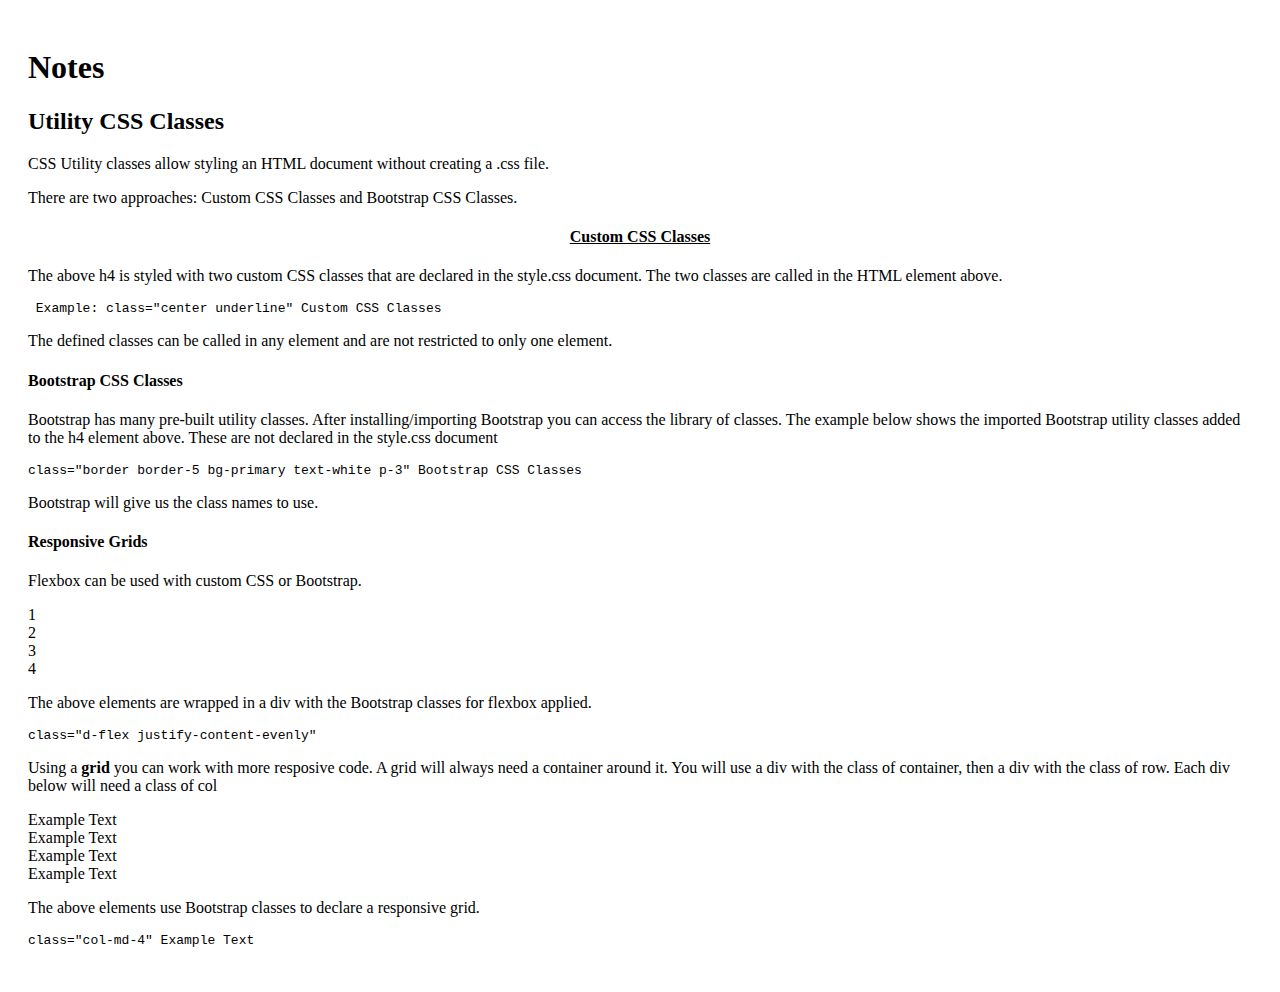
==== week2/index.html @ 7bcc5fb9 "Notes Lesson 1-3" ====
<!DOCTYPE html>
<html lang="en">
<head>
  <meta charset="UTF-8">
  <meta http-equiv="X-UA-Compatible" content="IE=edge">
  <meta name="viewport" content="width=device-width, initial-scale=1.0">
  <link rel="stylesheet" href="src/style.css">
  <!--Bootstrap Linked-->
<link href="https://cdn.jsdelivr.net/npm/bootstrap@5.2.0/dist/css/bootstrap.min.css" rel="stylesheet" integrity="sha384-gH2yIJqKdNHPEq0n4Mqa/HGKIhSkIHeL5AyhkYV8i59U5AR6csBvApHHNl/vI1Bx" crossorigin="anonymous">
  <title>Notes For SheCodes</title>
</head>
<body>
  <h1 class="display-1">Notes</h1>
  <div class="lesson2">
  <h2>Utility CSS Classes</h2>
  <p>CSS Utility classes allow styling an HTML document without creating a .css file.</p>
  <p>There are two approaches: Custom CSS Classes and Bootstrap CSS Classes.</p>
  <h4 class="center underline">Custom CSS Classes</h4>
  <p>The above h4 is styled with two custom CSS classes that are declared in the style.css document. The two classes are called in the HTML element above. 
    <pre> <code>Example: class="center underline" Custom CSS Classes </code></pre> 
  </p>
  <p>The defined classes can be called in any element and are not restricted to only one element.</p>
<h4 class="border border-5 bg-primary text-white p-3" >Bootstrap CSS Classes</h4>
<p>Bootstrap has many pre-built utility classes. After installing/importing Bootstrap you can access the library of classes. The example below shows the imported Bootstrap utility classes added to the h4 element above. These are not declared in the style.css document</p>
<pre><code>class="border border-5 bg-primary text-white p-3" Bootstrap CSS Classes</code></pre>
  </div>
  <p>Bootstrap will give us the class names to use. </p>
  <div class="lesson3">
    <h4>Responsive Grids</h4>
    <p>Flexbox can be used with custom CSS or Bootstrap.</p>
    <div class="d-flex justify-content-evenly" id="example">
      <div>1</div>
      <div>2</div>
      <div>3</div>
      <div>4</div>
    </div>
    <p>The above elements are wrapped in a div with the Bootstrap classes for flexbox applied.<pre><code>class="d-flex justify-content-evenly"</code></pre></p>

  <p>Using a <b>grid</b> you can work with more resposive code. A grid will always need a container around it. You will use a div with the class of container, then a div with the class of row. Each div below will  need a class of col</p>
  <div class="container">
    <div class="row">
      <div class="col-md-4">Example Text</div>
      <div class="col-md-4">Example Text</div>
      <div class="col-md-4">Example Text</div>
      <div class="col-md-4">Example Text</div>
    </div>
  </div>
  <p>The above elements use Bootstrap classes to declare a responsive grid. <pre><code>class="col-md-4" Example Text</code></pre></p>
  </div>
</body>
</html>
---- week2/src/style.css ----
body {
  padding: 20px;
}

.center {
  text-align: center;
}

.underline {
  text-decoration: underline;
}
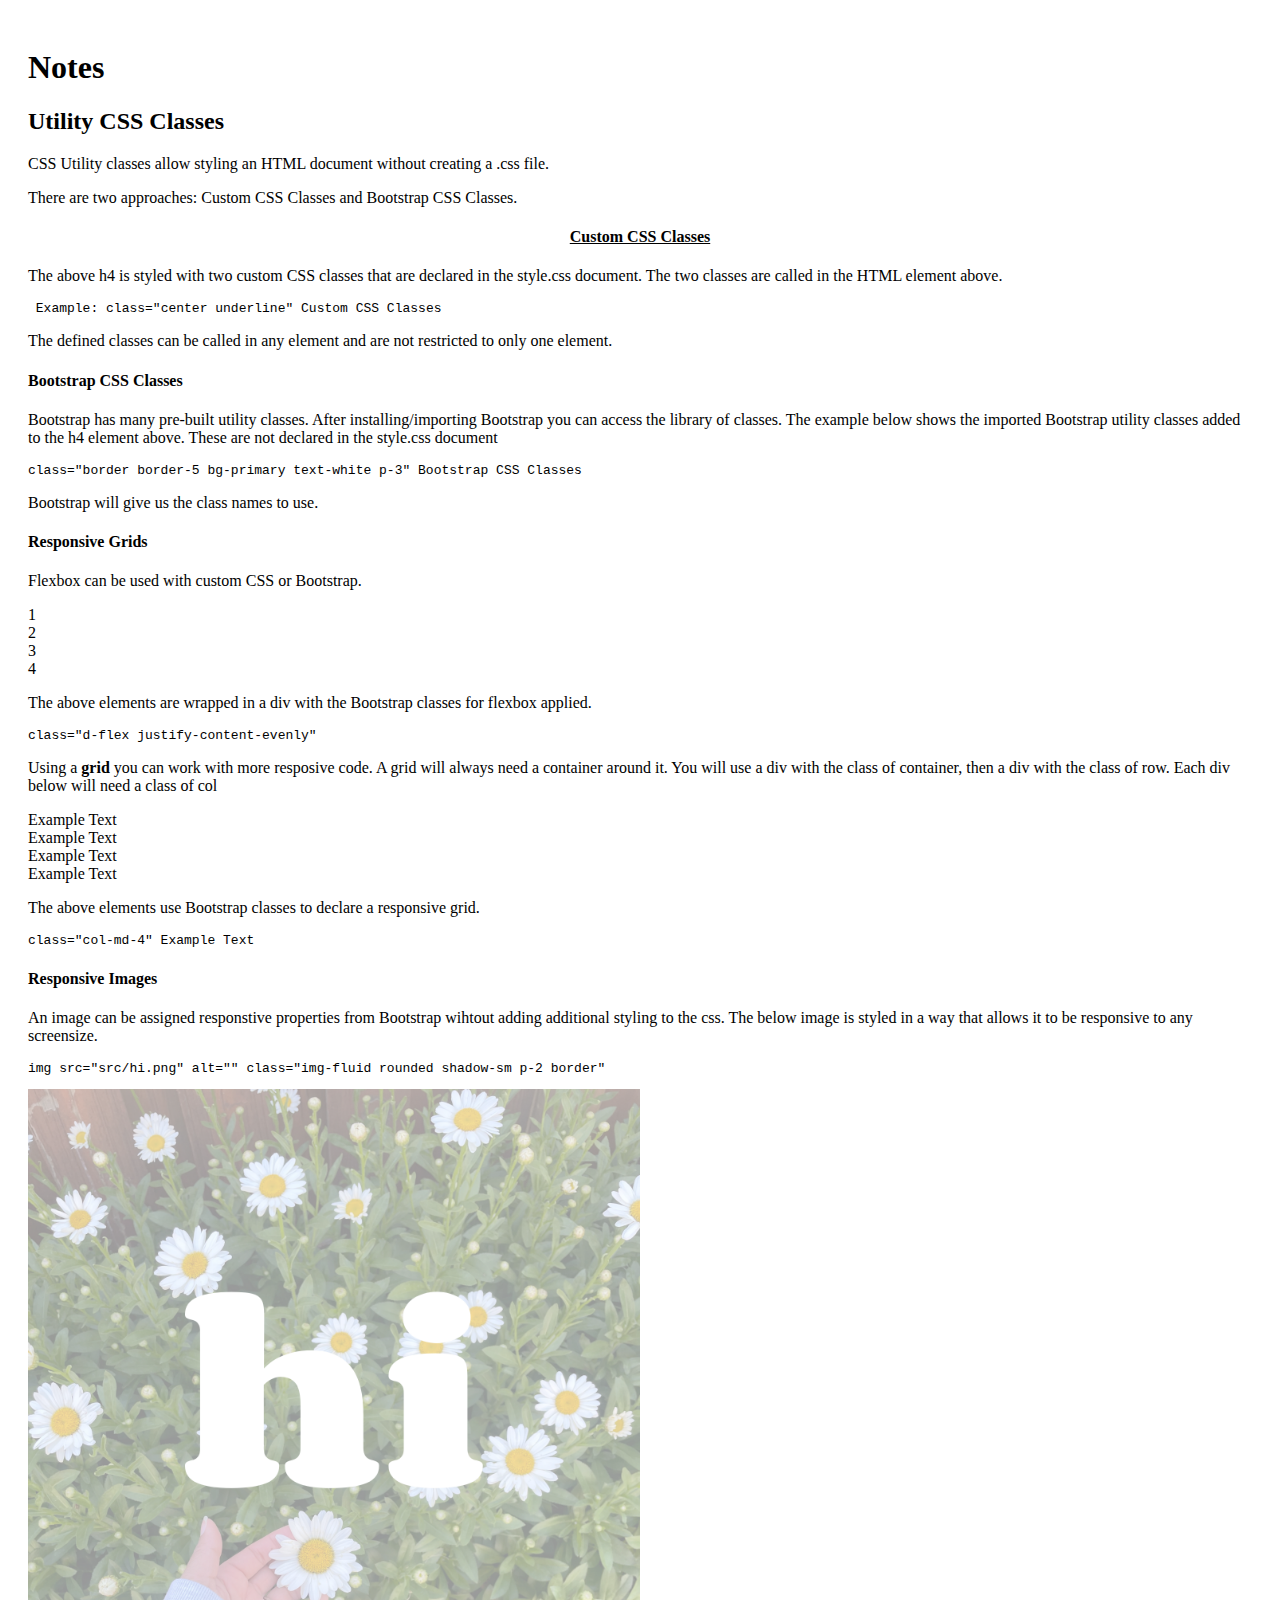
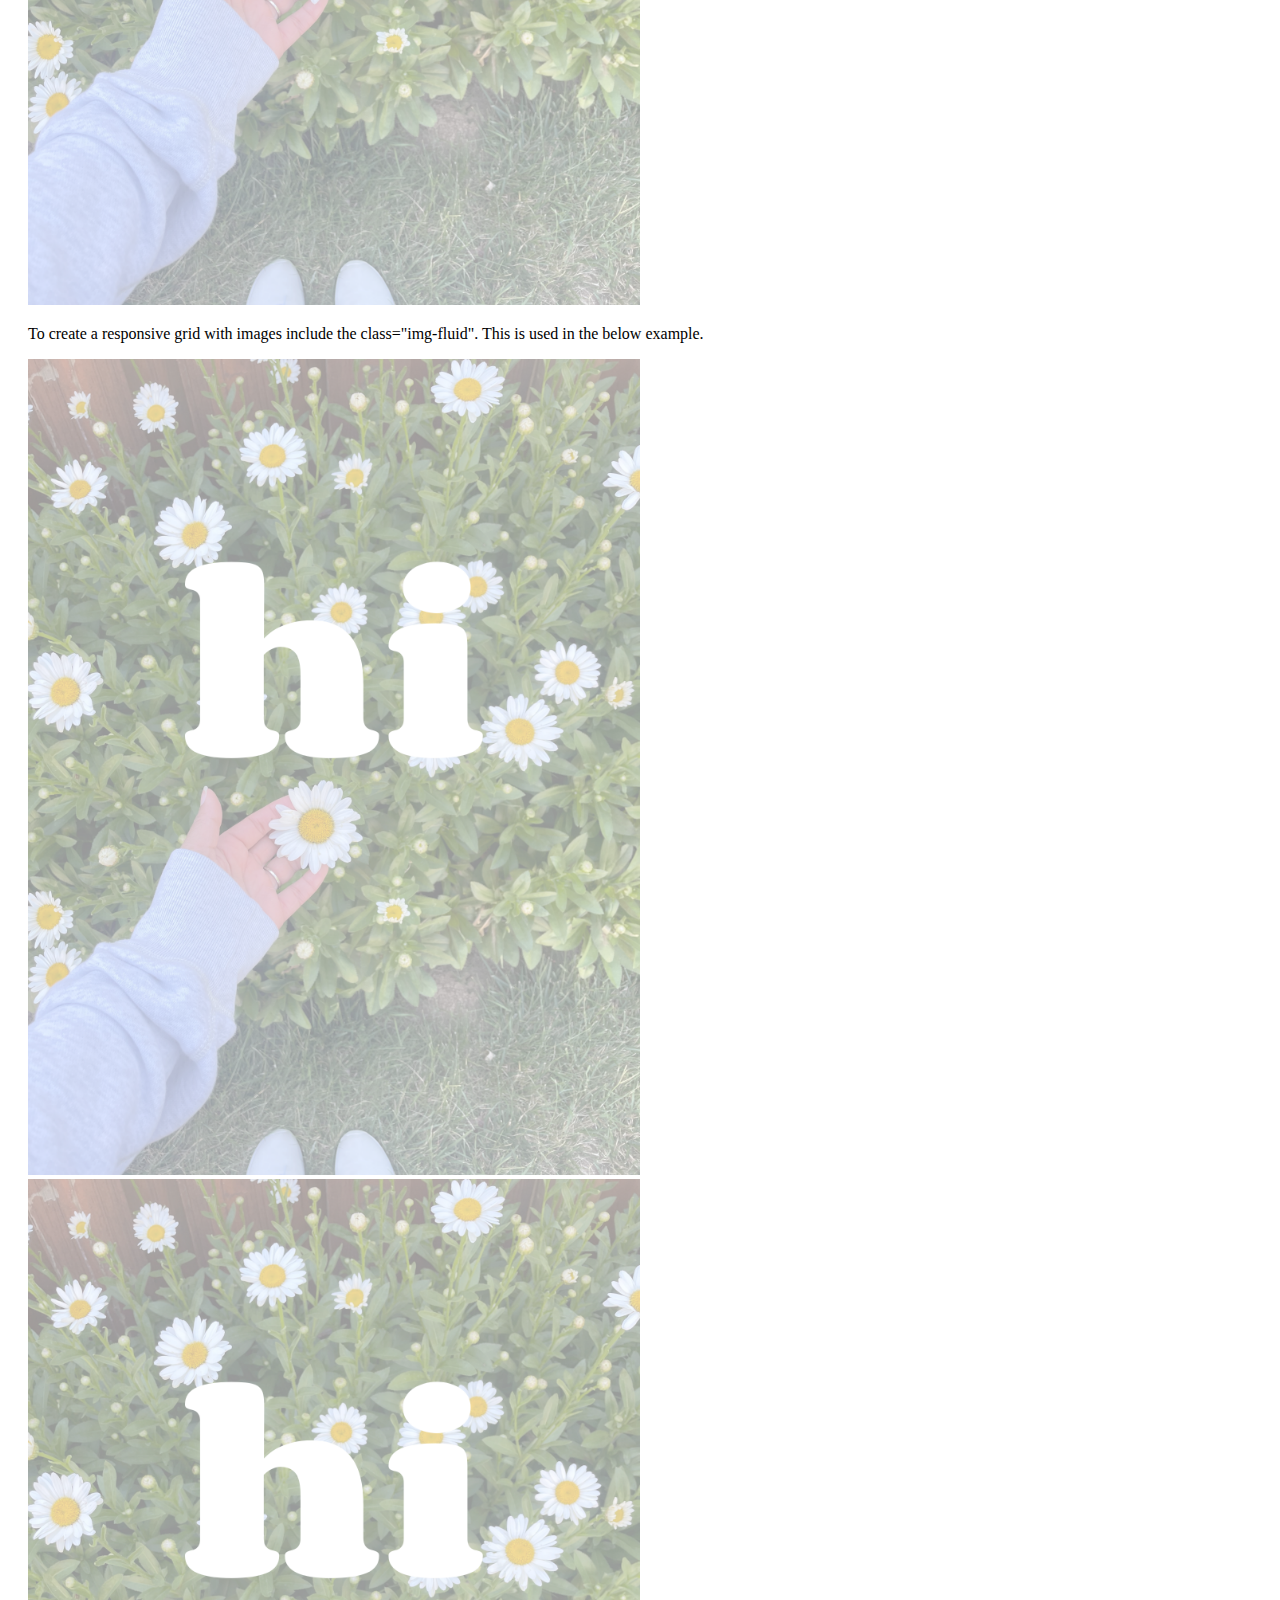
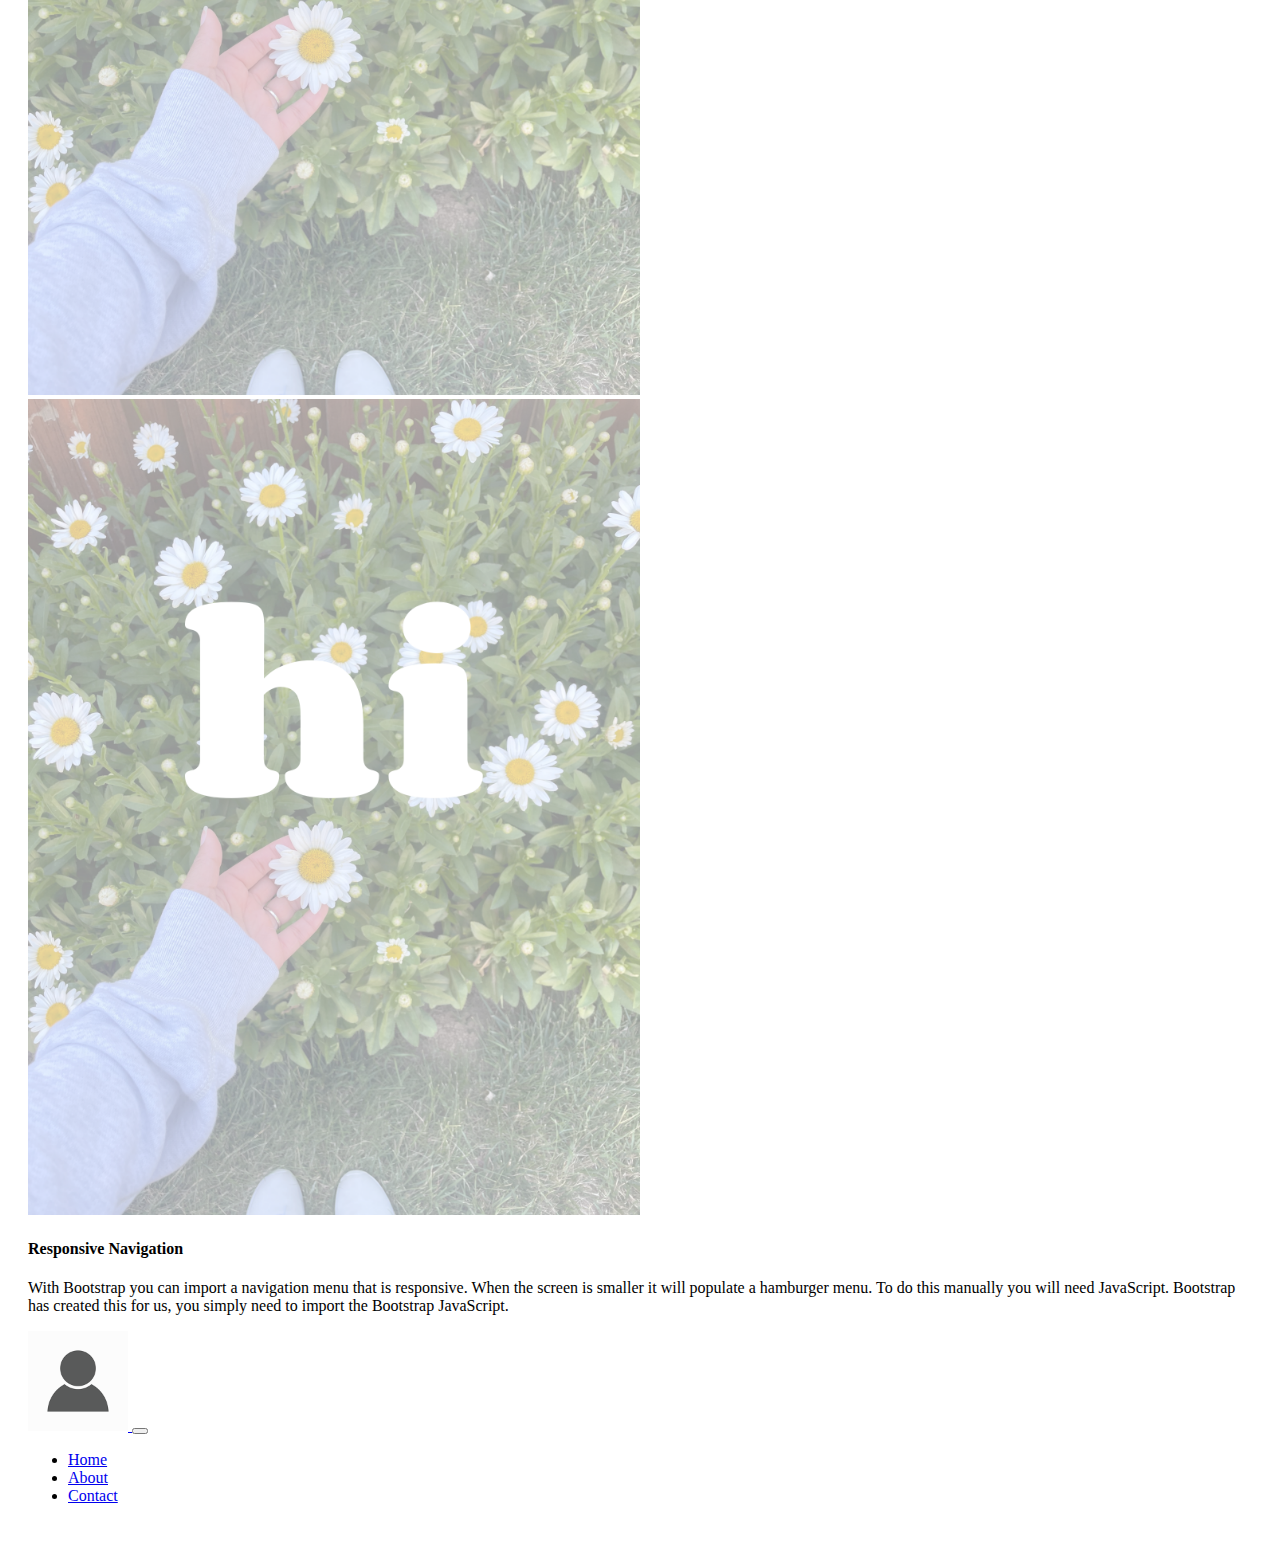
==== commit 5208c88a: "Notes lessons 4-6" ====
--- a/week2/index.html
+++ b/week2/index.html
@@ -7,6 +7,8 @@
   <link rel="stylesheet" href="src/style.css">
   <!--Bootstrap Linked-->
 <link href="https://cdn.jsdelivr.net/npm/bootstrap@5.2.0/dist/css/bootstrap.min.css" rel="stylesheet" integrity="sha384-gH2yIJqKdNHPEq0n4Mqa/HGKIhSkIHeL5AyhkYV8i59U5AR6csBvApHHNl/vI1Bx" crossorigin="anonymous">
+<script src="https://cdn.jsdelivr.net/npm/bootstrap@5.2.0/dist/js/bootstrap.bundle.min.js" integrity="sha384-A3rJD856KowSb7dwlZdYEkO39Gagi7vIsF0jrRAoQmDKKtQBHUuLZ9AsSv4jD4Xa" crossorigin="anonymous"></script>
+
   <title>Notes For SheCodes</title>
 </head>
 <body>
@@ -47,5 +49,47 @@
   </div>
   <p>The above elements use Bootstrap classes to declare a responsive grid. <pre><code>class="col-md-4" Example Text</code></pre></p>
   </div>
+  <div class="lesson4">
+    <h4>Responsive Images</h4>
+    <p>An image can be assigned responstive properties from Bootstrap wihtout adding additional styling to the css. The below image is styled in a way that allows it to be responsive to any screensize.</p>
+    <pre><code>img src="src/hi.png" alt="" class="img-fluid rounded shadow-sm p-2 border"</code></pre>
+    <img src="src/hi.png" alt="" class="img-fluid rounded shadow-sm p-2 border"/>
+    <p>To create a responsive grid with images include the class="img-fluid". This is used in the below example.</p>
+    <div class="container">
+      <div class="row">
+        <div class="col-sm-4 p-3"><img src="src/hi.png" alt="" class="img-fluid rounded shadow-sm p-2 border"></div>
+        <div class="col-sm-4 p-3"><img src="src/hi.png" alt="" class="img-fluid rounded shadow-sm p-2 border"></div>
+        <div class="col-sm-4 p-3"><img src="src/hi.png" alt="" class="img-fluid rounded shadow-sm p-2 border"></div>
+      </div>
+    </div>
+  </div>
+  <div class="lesson5">
+    <h4>Responsive Navigation</h4>
+    <p>With Bootstrap you can import a navigation menu that is responsive. When the screen is smaller it will populate a hamburger menu. To do this manually you will need JavaScript. Bootstrap has created this for us, you simply need to import the Bootstrap JavaScript.</p>
+   <nav class="navbar navbar-expand-lg navbar-dark bg-dark">
+  <div class="container-fluid">
+    <a class="navbar-brand" href="#">
+      <img src="src/person-icon.png" alt="" class="logo">
+    </a>
+    <button class="navbar-toggler" type="button" data-bs-toggle="collapse" data-bs-target="#navbarNav" aria-controls="navbarNav" aria-expanded="false" aria-label="Toggle navigation">
+      <span class="navbar-toggler-icon"></span>
+    </button>
+    <div class="collapse navbar-collapse" id="navbarNav">
+      <ul class="navbar-nav">
+        <li class="nav-item">
+          <a class="nav-link active" aria-current="page" href="index.html">Home</a>
+        </li>
+        <li class="nav-item">
+          <a class="nav-link" href="src/about.html">About</a>
+        </li>
+        <li class="nav-item">
+          <a class="nav-link" href="src/contact.html">Contact</a>
+        </li>
+      </ul>
+    </div>
+  </div>
+</nav>
+  </div>
+
 </body>
 </html>--- a/week2/src/style.css
+++ b/week2/src/style.css
@@ -1,11 +1,15 @@
 body {
   padding: 20px;
 }
-
+img {
+  max-width: 50%;
+}
 .center {
   text-align: center;
 }
-
+.logo {
+  max-width: 100px;
+}
 .underline {
   text-decoration: underline;
 }
